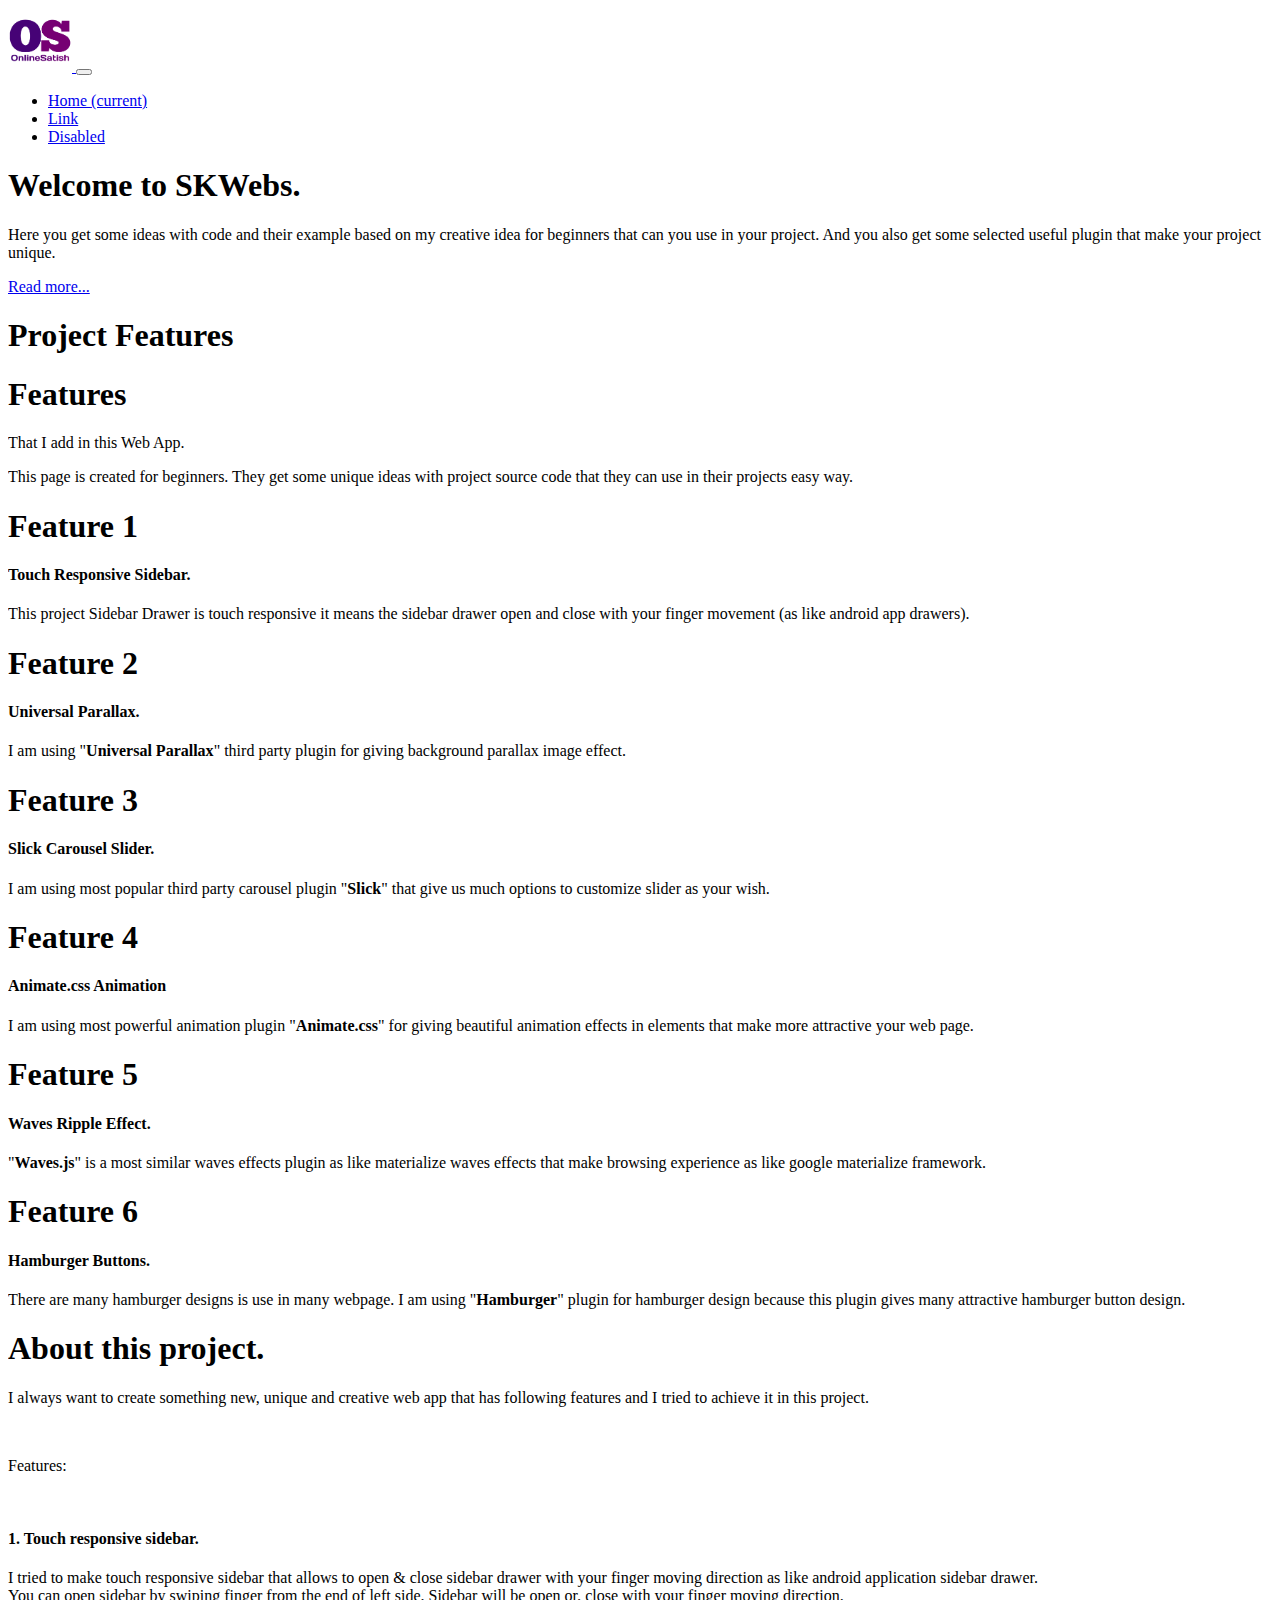
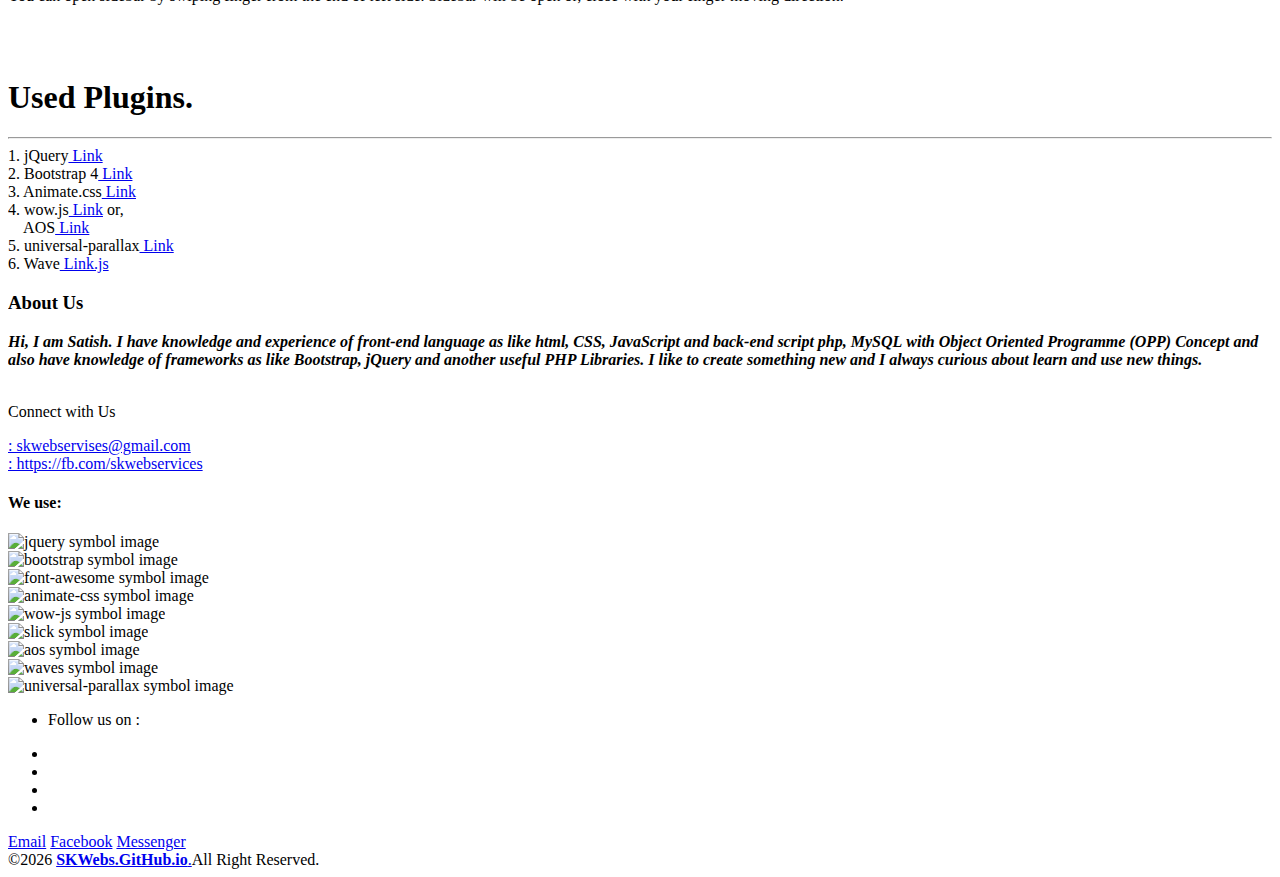
==== index.html @ b3d4800f "Update index.html" ====
<!doctype html>
<html lang="en">
	<head>
		<link href="https://cdn.jsdelivr.net/gh/skwebs/skwebs.github.io@master/assets/fonts/panton/panton.css" rel="stylesheet">
		<!-- Required meta tags -->
		<title>:: Home | Online Satish ::</title>
		<!-- Required meta tags -->
		<meta charset="utf-8">
		<meta name="viewport" content="width=device-width, initial-scale=1, shrink-to-fit=no">
		<meta name="description" content="This is a touch responsive sidebar drawer that can open and close on finger movement direction as like android app sidebar drawer." />
		<meta name="keywords" content="Touch responsive Sidebar drawer, Open and close sidebar on finger movement tester," />
		<meta name="theme-color" content="#0c5ca2" >
		<!--<meta name="theme-color" content="#0d123d">-->
		
		<!-- Required og tags -->
		<meta property="og:title" content=":: Home | Online Satish ::" >
		<meta property="og:description" content="This is a touch responsive sidebar drawer that can open and close on finger movement gester as like android app sidebar drawer." >
		<meta property="og:locale" content="en_UK" >
		
		<!-- Required og:image tags -->
		<meta property="og:image" content="/assets/img/icons/onlinesatish-512x512.png">
		<meta property="og:image:url" content="https://onlinesatish.github.io/assets/img/icons/onlinesatish-512x512.png">
		<meta property="og:image:type" content="image/png" />
		<meta property="og:image:alt" content="onlinesatish-logo">
		<meta property="og:image:width" content="512" />
		<meta property="og:image:height" content="512" />
		
		<!-- Required favicon -->
		<link rel="icon" type="image/png" href="./assets/img/icons/onlinesatish-64x64.png" sizes="16x16,32x32,64x64" >
		<link rel="icon" type="image/png" sizes="32x32" href="/favicon-32x32.png">
		<link rel="icon" type="image/png" sizes="16x16" href="/favicon-16x16.png">
		
		<!-- manifest -->
		<link rel="manifest" href="manifest.webmanifest">
		
		<!-- all CSS file-->
		<!-- font awesome 4.7.0 -->
		<link href="./assets/lib/font-awesome/4.7.0/css/font-awesome.min.css" rel="stylesheet" >
		<!-- bootstrap 4 -->
		<link href="./assets/lib/bootstrap/4.4.1/bootstrap.min.css"  rel="stylesheet">
		<!-- universal parallax -->
		<link href="./assets/lib/universal-parallax/1.3.2/universal-parallax.min.css"  rel="stylesheet">
		<!-- animatecss -->
		<link href="./assets/lib/animate-css/3.7.2/animate.css"  rel="stylesheet">
		<!-- slick carousel -->
		<link href="./assets/lib/slick/1.8.1/slick.css"  rel="stylesheet">
		<!-- slick waves -->
		<link href="./assets/lib/waves/0.7.6/waves.min.css"  rel="stylesheet">
		<!-- hamburger css -->
		<link href="./assets/theme/css/hamburger.css"  rel="stylesheet">
		<!-- font -->
		<link href="https://fonts.googleapis.com/css?family=Source+Sans+Pro:300,700" rel="stylesheet">
		
		<!-- theme css -->
		<!-- customize css -->
		<link href="./assets/theme/css/customize.css"  rel="stylesheet">
		<!-- common css -->
		<link href="./assets/theme/css/common.css"  rel="stylesheet">
		<!-- header css -->
		<link href="./assets/theme/css/header.css"  rel="stylesheet">
		<!-- footer css -->
		<link href="./assets/theme/css/footer.css"  rel="stylesheet">
		<!-- nav css -->
		<link href="./assets/theme/css/nav.css"  rel="stylesheet">
		<!-- drawer css -->
		<link href="./assets/theme/css/drawer.css"  rel="stylesheet">
		<!-- slider css css -->
		<link href="./assets/theme/css/slider.css"  rel="stylesheet">
		<!-- parallax css -->
		<link href="./assets/theme/css/parallax.css"  rel="stylesheet">
		<!-- empty css -->
		<link href="./assets/theme/css/empty.css"  rel="stylesheet">
		
		
		<link rel="icon" type="image/png" sizes="32x32" href="/favicon-32x32.png">
		<link rel="icon" type="image/png" sizes="16x16" href="/favicon-16x16.png">
		
		<style type="text/css">
		/*@font-face{
		font-family:'intro_regular';
		src:url(./assets/panton/intro-webfont.eot);
		src:url(./assets/panton/intro-webfont.eot?#iefix) format("embedded-opentype"),url(./assets/panton/intro-webfont.woff2) format("woff2"),url(./assets/panton/intro-webfont.woff) format("woff"),url(./assets/panton/intro-webfont.ttf) format("truetype"),url(https://www.freevector.com/assets/panton/intro-webfont-daa7f659a7be9c8100274f0b2cafd9d56654162ec9d627e41fd71aba9f128e9a.svg#intro_regular) format("svg");
		font-weight:normal;
		font-style:normal
		}
		@font-face{
		font-family:'panton_bold';
		src:url(./assets/panton/panton-bold-webfont.eot);
		src:url(./assets/panton/panton-bold-webfont.eot?#iefix) format("embedded-opentype"),url(./assets/panton/panton-bold-webfont.woff2) format("woff2"),url(./assets/panton/panton-bold-webfont.woff) format("woff"),url(./assets/panton/panton-bold-webfont.ttf) format("truetype"),url(https://www.freevector.com/assets/panton/panton-bold-webfont-33884798e3bf2b77605b615aab9bcc730e785faaa9f5ce151e3288648b3934fd.svg#pantonbold) format("svg");
		font-weight:normal;
		font-style:normal
		}
		@font-face{
		font-family:'panton_extrabold';
		src:url(./assets/panton/panton-extrabold-webfont.eot);
		src:url(./assets/panton/panton-extrabold-webfont.eot?#iefix) format("embedded-opentype"),url(./assets/panton/panton-extrabold.woff2) format("woff2"),url(./assets/panton/panton-extrabold-webfont.woff) format("woff"),url(./assets/panton/panton-extrabold-webfont.ttf) format("truetype"),url(https://www.freevector.com/assets/panton/panton-extrabold-webfont-1848271d6cdde92e7e29bc18f07bdd043d279b7440239748fe46ca975f19fefb.svg#panton_extraboldregular) format("svg");
		font-weight:normal;
		font-style:normal
		}
		@font-face{
		font-family:'panton_semibold';
		src:url(./assets/panton/panton-semibold-webfont.eot);
		src:url(./assets/panton/panton-semibold-webfont.eot?#iefix) format("embedded-opentype"),url(./assets/panton/panton-semibold-webfont.woff2) format("woff2"),url(./assets/panton/panton-semibold-webfont.woff) format("woff"),url(./assets/panton/panton-semibold-webfont.ttf) format("truetype"),url(https://www.freevector.com/assets/panton/panton-semibold-webfont-1c99189968f9996381e7b52975e1e4f928eace211116c9a8234820329c916453.svg#panton_semiboldregular) format("svg");
		font-weight:normal;
		font-style:normal
		}
		@font-face{
		font-family:'panton_regular';
		src:url(./assets/panton/panton-regular-webfont.eot);
		src:url(./assets/panton/panton-regular-webfont.eot?#iefix) format("embedded-opentype"),url(./assets/panton/panton-regular-webfont.woff2) format("woff2"),url(./assets/panton/panton-regular-webfont.woff) format("woff"),url(./assets/panton/panton-regular-webfont.ttf) format("truetype"),url(https://www.freevector.com/assets/panton/panton-regular-webfont-3e89171debd11e1335d5fe4e1ccaa85a15a5dc7f41d62c73274656b063280db1.svg#pantonregular) format("svg");
		font-weight:normal;
		font-style:normal
		}
		
		@font-face{
		font-family:'panton_demo_black';
		src:url(./assets/fonts/pantonDemo/PantonNarrowDemo-Light.otf);
		font-weight:normal;
		font-style:normal
		}*/
		
		
		{font-family:"panton_bold";}
		{font-family:"intro_regular";}
		{font-family:"panton_semibold";}
		
		</style>
	</head>
	<body>
		<!--overflow hidden of whole page -->
		<div style="overflow:hidden;"  >
		
			<!-- header -->
			<header>
			</header>
			<!-- /header -->
			
			<!-- nav -->
			<nav class="py-0 navbar sk-nav fixed-top navbar-expand-m navbar-light bg-white">
				<div class="container" >
					<a class="pl-2 navbar-brand" href="#">
						<img src="./assets/img/icons/onlinesatish-64x64.png">
					</a>
					<button class="hamburger flat-box hamburger--arrowalt navbar-toggler" type="button" aria-controls="menuContent" aria-expanded="false" aria-label="Toggle navigation">
						<span class="hamburger-box">
							<span class="hamburger-inner"></span>
						</span>
					</button>
					<div class="collapse navbar-collapse">
						<ul class="navbar-nav mr-auto">
							<li class="nav-item active home flat-box-light">
								<a class="nav-link" href="#">Home <span class="sr-only">(current)</span></a>
							</li>
							<li class="nav-item">
								<a class="nav-link" href="#">Link<!--<i class="fa fa-quote-left fa-pull-right fa-border" aria-hidden="true"></i>--></a>
							</li>
							<li class="nav-item">
								<a class="nav-link disabled" href="#" tabindex="-1" aria-disabled="true">Disabled</a>
							</li>
						</ul>
					</div>
				</div>
			</nav>
			<!-- /nav -->
			
			<!-- drawer -->
			<section class="drawer__section" >
				<div class="drawer flat-box" ></div>
				<div class="overlay" ></div>
			</section>
			<!-- /drawer -->
			
			
			
			<!-- main -->
			<main>
				
				<!-- welcome parallax -->
				<section class="pl__container vh-100 flat-box" >
					<div style="position:relative;" class="content container wow fadeInUp float-box-light" >
						<h1 class="h1 wow fadeInLeft" data-wow-delay=".6s">Welcome to SKWebs. </h1>
						<p class="text-justify wow fadeInRight" data-wow-delay=".9s">Here you get some ideas with code and their example based on my creative idea for beginners that can you use in your project. And you also get some selected useful plugin that make your project unique. </p>
						<p class="m-0 py-2 bg-primary wow fadeInUp" data-wow-delay=".9s"><a class="text-light d-block "  href="https://skwebs.github.io" >Read more...</a></p>
					</div>
					<div class="parallax" data-parallax-image="./assets/img/web/sea-bank.jpg">
				</section>
				
				
				
				
				
				
				
				
				
				
				
				
				
				<!-- /welcome parallax -->
				<!-- header slider (slick carousel) -->
				<style type="text/css">
				.slider__one_item{background-image:url("./assets/img/web/laptop-typing.jpg");}
				</style>
				
				<section class="py- slider__one_wraper" >
					<h1 class="text-center text-light" >Project Features</h1>
					<div class="slider__one flat-box-light" >
				
						<!-- Item -->
						<div  class="slider__one_item" >
							<div class="slider__one_layer" >	
								<div class="slider__one_slide" >
									<div>
										<h1 class="slider__one_header1" >Features</h1>
										<p class="slider__one_header2" >That I add in this Web App.</p>
										<p class="slider__one_info" >
											This page is created for beginners. 
											They get some unique ideas with project source code that they 
											can use in their projects easy way. 
										</p>
									</div>
								</div>
							</div>
						</div>
						<!-- // Item -->
					
						<!-- Item -->
						<div  class="slider__one_item" >
							<div class="slider__one_layer" >	
								<div class="slider__one_slide" >
									<div>
										<h1 class="slider__one_header1" >Feature 1</h1>
										<h4 class="slider__one_header2" >Touch Responsive Sidebar.</h4>
										<p class="slider__one_info" >
											This project Sidebar Drawer is touch responsive it means the 
											sidebar drawer open and close with your finger movement (as like
											android app drawers).
										</p>
									</div>
								</div>
							</div>
						</div>
						<!-- // Item -->
						
						
						<!-- Item -->
						<div  class="slider__one_item" >
							<div class="slider__one_layer" >	
								<div class="slider__one_slide" >
									<div>
										<h1 class="slider__one_header1" >Feature 2</h1>
										<h4 class="slider__one_header2" >Universal Parallax.</h4>
										<p class="slider__one_info" >
											I am using "<b>Universal Parallax</b>" third party plugin for 
											giving background parallax image effect.
										</p>
									</div>
								</div>
							</div>
						</div>
						<!-- // Item -->
						
						
						<!-- Item -->
						<div  class="slider__one_item" >
							<div class="slider__one_layer" >	
								<div class="slider__one_slide" >
									<div>
										<h1 class="slider__one_header1" >Feature 3</h1>
										<h4 class="slider__one_header2" >Slick Carousel Slider.</h4>
										<p class="slider__one_info" >
											I am using most popular third party carousel plugin 
											"<b>Slick</b>" that give us much options to customize
											slider as your wish.
										</p>
									</div>
								</div>
							</div>
						</div>
						<!-- // Item -->
						
						<!-- Item -->
						<div  class="slider__one_item" >
							<div class="slider__one_layer" >	
								<div class="slider__one_slide" >
									<div>
										<h1 class="slider__one_header1" >Feature 4</h1>
										<h4 class="slider__one_header2" >Animate.css Animation</h4>
										<p class="slider__one_info" >
											I am using most powerful animation plugin 
											"<b>Animate.css</b>" for giving beautiful animation effects in
											elements that make more attractive your web page.
										</p>
									</div>
								</div>
							</div>
						</div>
						<!-- // Item -->
						
						
						<!-- Item -->
						<div  class="slider__one_item" >
							<div class="slider__one_layer" >	
								<div class="slider__one_slide" >
									<div>
										<h1 class="slider__one_header1" >Feature 5</h1>
										<h4 class="slider__one_header2" >Waves Ripple Effect.</h4>
										<p class="slider__one_info" >
											"<b>Waves.js</b>" is a most similar waves effects plugin as like
											materialize waves effects that make browsing experience as like 
											google materialize framework.
										</p>
									</div>
								</div>
							</div>
						</div>
						<!-- // Item -->
						
						
						<!-- Item -->
						<div  class="slider__one_item" >
							<div class="slider__one_layer" >	
								<div class="slider__one_slide" >
									<div>
										<h1 class="slider__one_header1" >Feature 6</h1>
										<h4 class="slider__one_header2" >Hamburger Buttons.</h4>
										<p class="slider__one_info" >
											There are many hamburger designs is use in many webpage. 
											I am using "<b>Hamburger</b>" plugin for hamburger design 
											because this plugin gives many attractive hamburger button design.
										</p>
									</div>
								</div>
							</div>
						</div>
						<!-- // Item -->
						
					</div>
					<div class="slider-progress" >
						<i class="fa fa-play slider__one_play-pause" ></i>
						<i class="fa fa-pause slider__one_play-pause" ></i>
						<div class="progress" ></div>
					</div>
				</section>
				<!-- /header slider -->
				
				
				
				
				
				
				
				
				
				
				
				<!-- about project section-->
				<section class="about__project flat-box" >
					<div class="container px-4 px-md-5 py-5"  >
						<h1 class="h1 p-2 wow fadeInUp mt-5" >About this project.</h1>
						<p class="text-justify wow fadeInUp" > I always want to create something new, unique and creative web app that has following features and I tried to achieve it in this project.</p>
						<br>
						<p class="h2 wow fadeInUp" >Features:</p><br>
						<h4 class="h4 wow fadeInLeft" > 1. Touch responsive sidebar.</h4>
						<p class="wow fadeInUp text-justify mb-5" data-wow-delay=".3s">
							I tried to make touch responsive sidebar that allows to
							open & close sidebar drawer with your finger moving direction as like android 
							application sidebar drawer.
							<br>
							You can open sidebar by swiping finger
							from the end of left side. Sidebar will be
							open or, close with your finger moving 
							direction.
						</p>
						<br>
						<br>
					</div>
				</section>
				<!-- /about project -->
				
				<!-- plugin parallax -->
				<section class="plugin__parallax pl__container py-5 flat-box" >
					<div class="content container wow fadeInUp my-5 flat-box-light" >
						<h1 class="h1 wow fadeInUp" data-wow-delay=".9s">Used Plugins. </h1><hr class="mt-0 wow fadeInRight bg-white delay-2s" >
						<div class="plugins text-left pl-5 wow fadeInUp" data-wow-delay=".9s">
							1. jQuery<a href="#" > Link</a><br>
							2. Bootstrap 4<a href="#" > Link</a><br>
							3. Animate.css<a href="#" > Link</a><br>
							4. wow.js<a href="#" > Link</a> or,<br> &nbsp&nbsp&nbsp AOS</a><a href="#" > Link</a><br>
							5. universal-parallax<a href="#" > Link</a><br>
							6. Wave<a href="#" > Link.js</a><br>
						</div>
					</div>
					<div class="parallax" data-parallax-image="./assets/img/web/laptop-typing.jpg">
				</section>
				
				<!-- /plugin parallax -->
				
				<!-- about developer -->
				<section class="about__dev float-box" >
					<div style='background-image:url("./assets/img/web/white-paper.jpg"); font-weight:bold' class="py-5 px-4" >
						<h3 class="mt-5 border border-primary rounded text-light bg-primary text-center p-3 wow fadeInUp" >About Us</h3>
						<p class="text-primary p-3 text-justify wow fadeInUp" >
							<i>Hi, I am Satish. I have knowledge and experience of front-end language 
							as like <b>html, CSS, JavaScript</b> and back-end script <b>php, MySQL</b> with <b>Object 
							Oriented Programme (OPP)</b> Concept and also have knowledge of frameworks as like <b>Bootstrap, jQuery</b> and another useful 
							<b>PHP Libraries</b>. I like to create something new and I always curious about learn and use new things.<br><br>
							</i>
						</p>
					</div>
				</section>
				<!-- /about developer -->
				<!-- connect us section -->
				<section style="background:url('./assets/img/web/laptop-typing.jpg') no-repeat center center; background-size:cover;" class="connect__us" >
					<div class="connect__us_layer float-box-light p-5" >
						<p class="p-2 mb-4 border h3 text-center wow fadeInUp" >Connect with Us</p>
						<a class="wow fadeInLeft" href="mailto:skwebservises@gmail.com" ><i class="fa fa-envelope " ></i> : skwebservises@gmail.com</a><br>
						<a class="wow fadeInRight" href="https://facebook.com/skwebservices" ><i class="fa fa-facebook-square " ></i> : https://fb.com/skwebservices</a>
					</div>
				</section>
				
				<!-- /connect us -->
				
				<!-- vendor credit slider -->
				<section class="vendor__credit p-3 pb-0 flat-box" style="background:url('assets/img/web/grey-paper.jpg');" >
					<h4 class="text-primary" >We use:</h4>
					<div class="vendor__slider" >
						<div class="vendor__slider_item" ><img src="./assets/img/brands/jquery.jpg" alt="jquery symbol image" ></div>
						<div class="vendor__slider_item" ><img src="./assets/img/brands/bootstrap.jpg" alt="bootstrap symbol image"></div>
						<div class="vendor__slider_item" ><img src="./assets/img/brands/font-awesome.jpg" alt="font-awesome symbol image"></div>
						<div class="vendor__slider_item" ><img src="./assets/img/brands/animate-css.jpg" alt="animate-css symbol image"></div>
						<div class="vendor__slider_item" ><img src="./assets/img/brands/wow-js.jpg" alt="wow-js symbol image"></div>
						<div class="vendor__slider_item" ><img src="./assets/img/brands/slick.png" alt="slick symbol image"></div>
						<div class="vendor__slider_item" ><img src="./assets/img/brands/aos.jpg" alt="aos symbol image"></div>
						<div class="vendor__slider_item" ><img src="./assets/img/brands/waves.png" alt="waves symbol image"></div>
						<div class="vendor__slider_item" ><img src="./assets/img/brands/universal-parallax.jpg" alt="universal-parallax symbol image"></div>
					</div>
				</section>
				
				<!-- /vender credit slider -->
				
				
				
			</main>
			<!-- /main -->
			
			<!-- footer -->
			<footer class="bg-dark flat-box-light" >
				<!-- footer social icons section -->
				<section class="footer__social py-1 bg-primary" >
					<div class="footer__social_icon container text-light center-center" >
						<ul class="d-none d-md-flex" > <li>Follow us on : </li></ul>
						<ul>
							<li class="fb wow fadeInLeftBig float-icon" data-wow-delay=".3s" ><a href="https://fb.com/skwebsofficial/" ><i class="fa fa-facebook" ></i></a></li>
							<li class="tw wow fadeInLeftBig float-icon" data-wow-delay="0" ><a href="https://twitter.com/SatishKmrSharma/" ><i class="fa fa-twitter" ></i></a></li>
							<li class="ig wow fadeInRightBig float-icon" data-wow-delay="0" ><a href="https://instagram.com/satishkmrsharma/" ><i class="fa fa-instagram" ></i></a></li>
							<li class="yt wow fadeInRightBig float-icon" data-wow-delay="0.3s" ><a href="#!" ><i class="fa fa-youtube" ></i></a></li>
						</ul>
					</div>
				</section>
				<!-- /footer social icons section -->
				
				<!-- footer links section -->
				<section class="footer__links container py-4" >
					<a class="wow fadeInRightBig flat-button-light" data-wow-delay=".3s" data-wow-offset="0" href="mailto:skwebservices@gmail.com" >Email</a>
					<a class="wow fadeInRightBig flat-button" data-wow-delay=".6s" data-wow-offset="0" href="https://facebook.com/satishkumarsharma05">Facebook</a>
					<a class="wow fadeInRightBig flat-button-light" data-wow-delay=".9s" data-wow-offset="0" href="https://m.me/sks555sks" >Messenger</a>
				</section>
				<!-- /footer links section -->
				
				<!-- copyright section -->
				<section class="copyright my-auto py-4 text-center " >
				&copy<script>//
				document.write(new Date().getFullYear())</script> <a class="text-lightgrey mr-md-5" href="./" ><b>SKWebs.GitHub.io</b>.</a><span class="d-none d-md-inline" >All Right Reserved.</span>
				</section>
				<!-- /copyright section -->
				
				<!-- developer credit section -->
				<section class="dev__credit" >
				</section>
				<!-- /developer credit section -->
			</footer>
		<!-- /footer -->
			
		</div>
		<!--/overflow hidden of whole page -->
		<!-- JavaScript libraries -->
		<!-- jQuery -->
		<script src="./assets/lib/jquery/3.4.1/jquery.min.js" ></script>
		<!-- bootstrap js-->
		<script src="./assets/lib/bootstrap/4.4.1/bootstrap.bundle.min.js" ></script>
		<!-- waypoints -->
		<script src="./assets/lib/waypoint/4.0.0/jquery.waypoints.min.js" ></script>
		<!-- universal parallax -->
		<script src="./assets/lib/universal-parallax/1.3.2/universal-parallax.min.js" ></script>
		<!-- wowjs -->
		<script src="./assets/lib/wow-js/1.1.2/wow.min.js" ></script>
		<!-- slick js -->
		<script src="./assets/lib/slick/1.8.1/slick.min.js" ></script>
		<!-- slick js -->
		<script src="./assets/lib/waves/0.7.6/waves.min.js" ></script>
		<!-- share js -->
		<script src="./assets/lib/backstretch/2.1.18/jquery.backstretch.min.js" ></script>
		
		<!-- init js -->
		<script src="./assets/theme/js/init.js" ></script>
		<!-- drawer js -->
		<script src="./assets/theme/js/drawer.js" ></script>
		<!-- slider js -->
		<script src="./assets/theme/js/slider.js" ></script>
		<script type="text/javascript">
		 
		</script>
	</body>
</html>
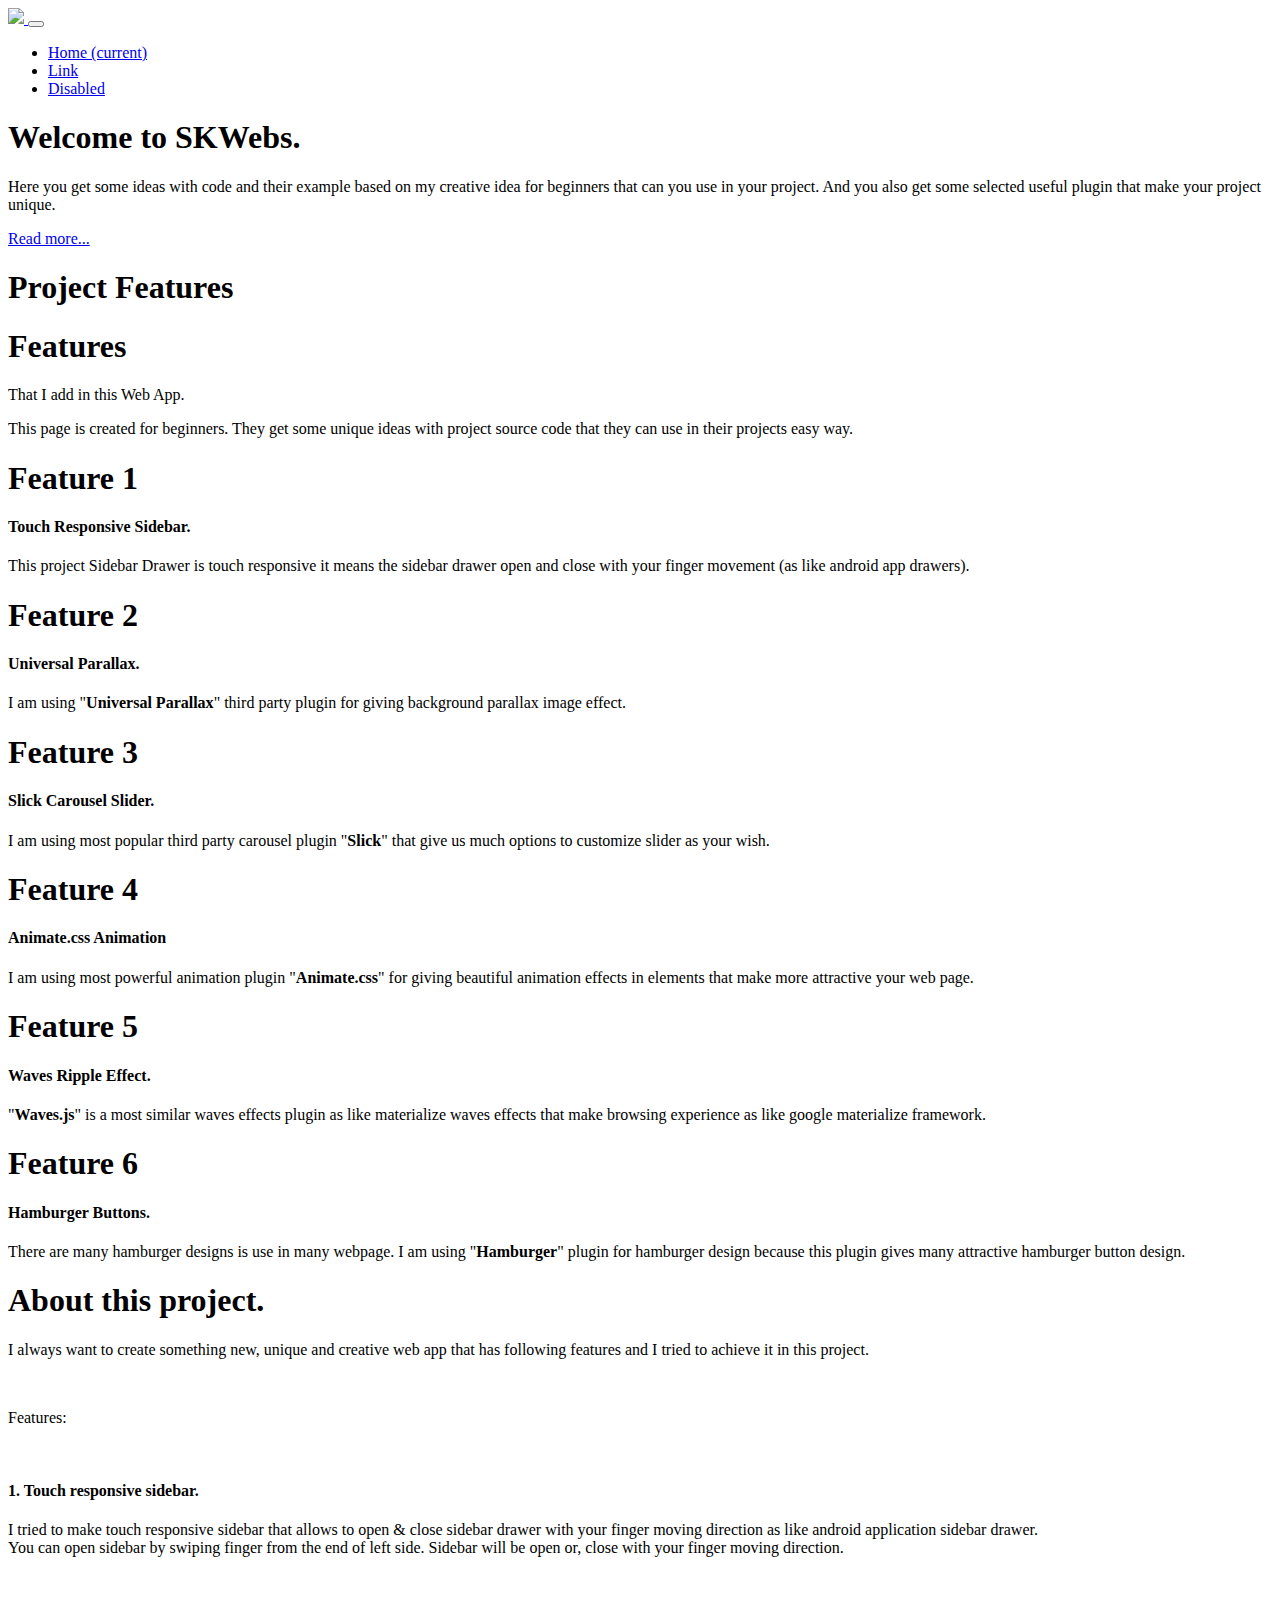
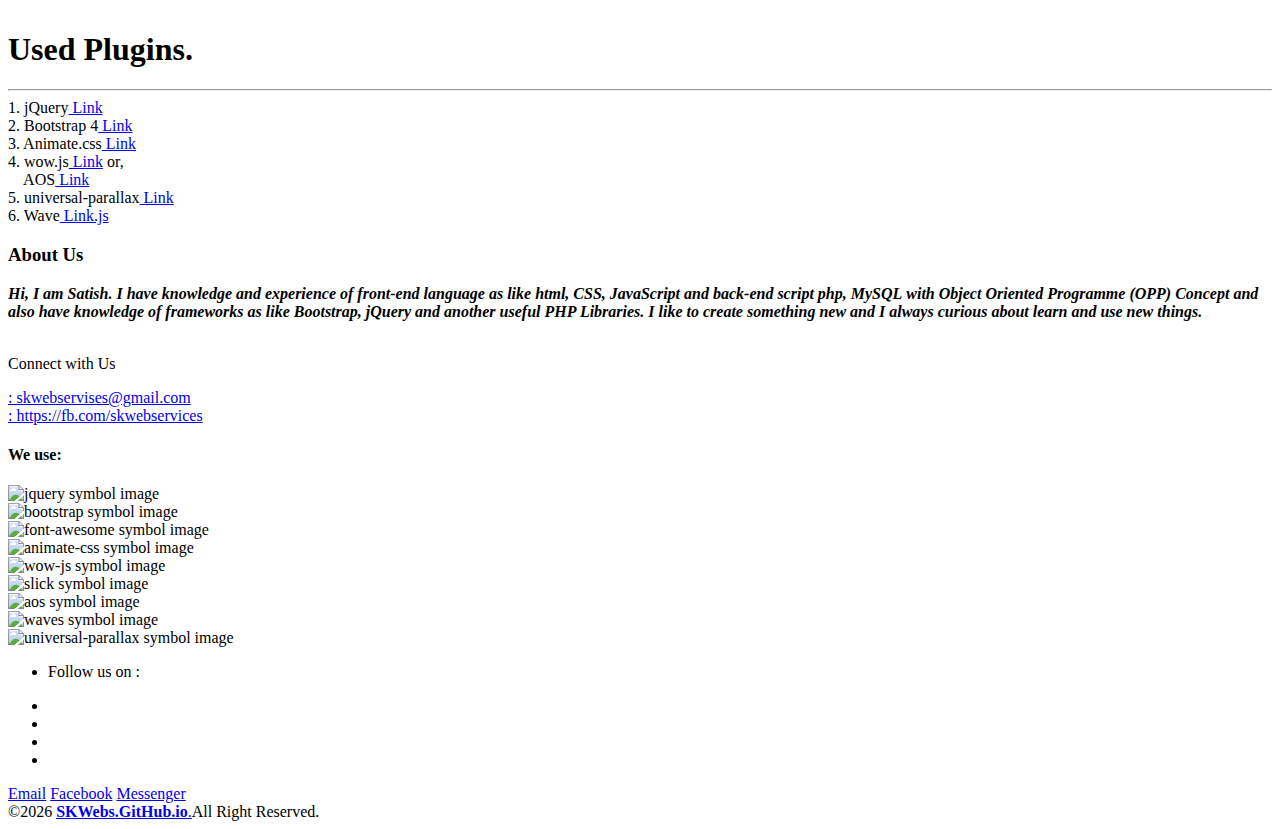
==== commit 4039adc5: "Update index.html" ====
--- a/index.html
+++ b/index.html
@@ -139,7 +139,7 @@
 			<nav class="py-0 navbar sk-nav fixed-top navbar-expand-m navbar-light bg-white">
 				<div class="container" >
 					<a class="pl-2 navbar-brand" href="#">
-						<img src="./assets/img/icons/onlinesatish-64x64.png">
+						<img src="./assets/img/icons/onlineSatishLogo.png">
 					</a>
 					<button class="hamburger flat-box hamburger--arrowalt navbar-toggler" type="button" aria-controls="menuContent" aria-expanded="false" aria-label="Toggle navigation">
 						<span class="hamburger-box">
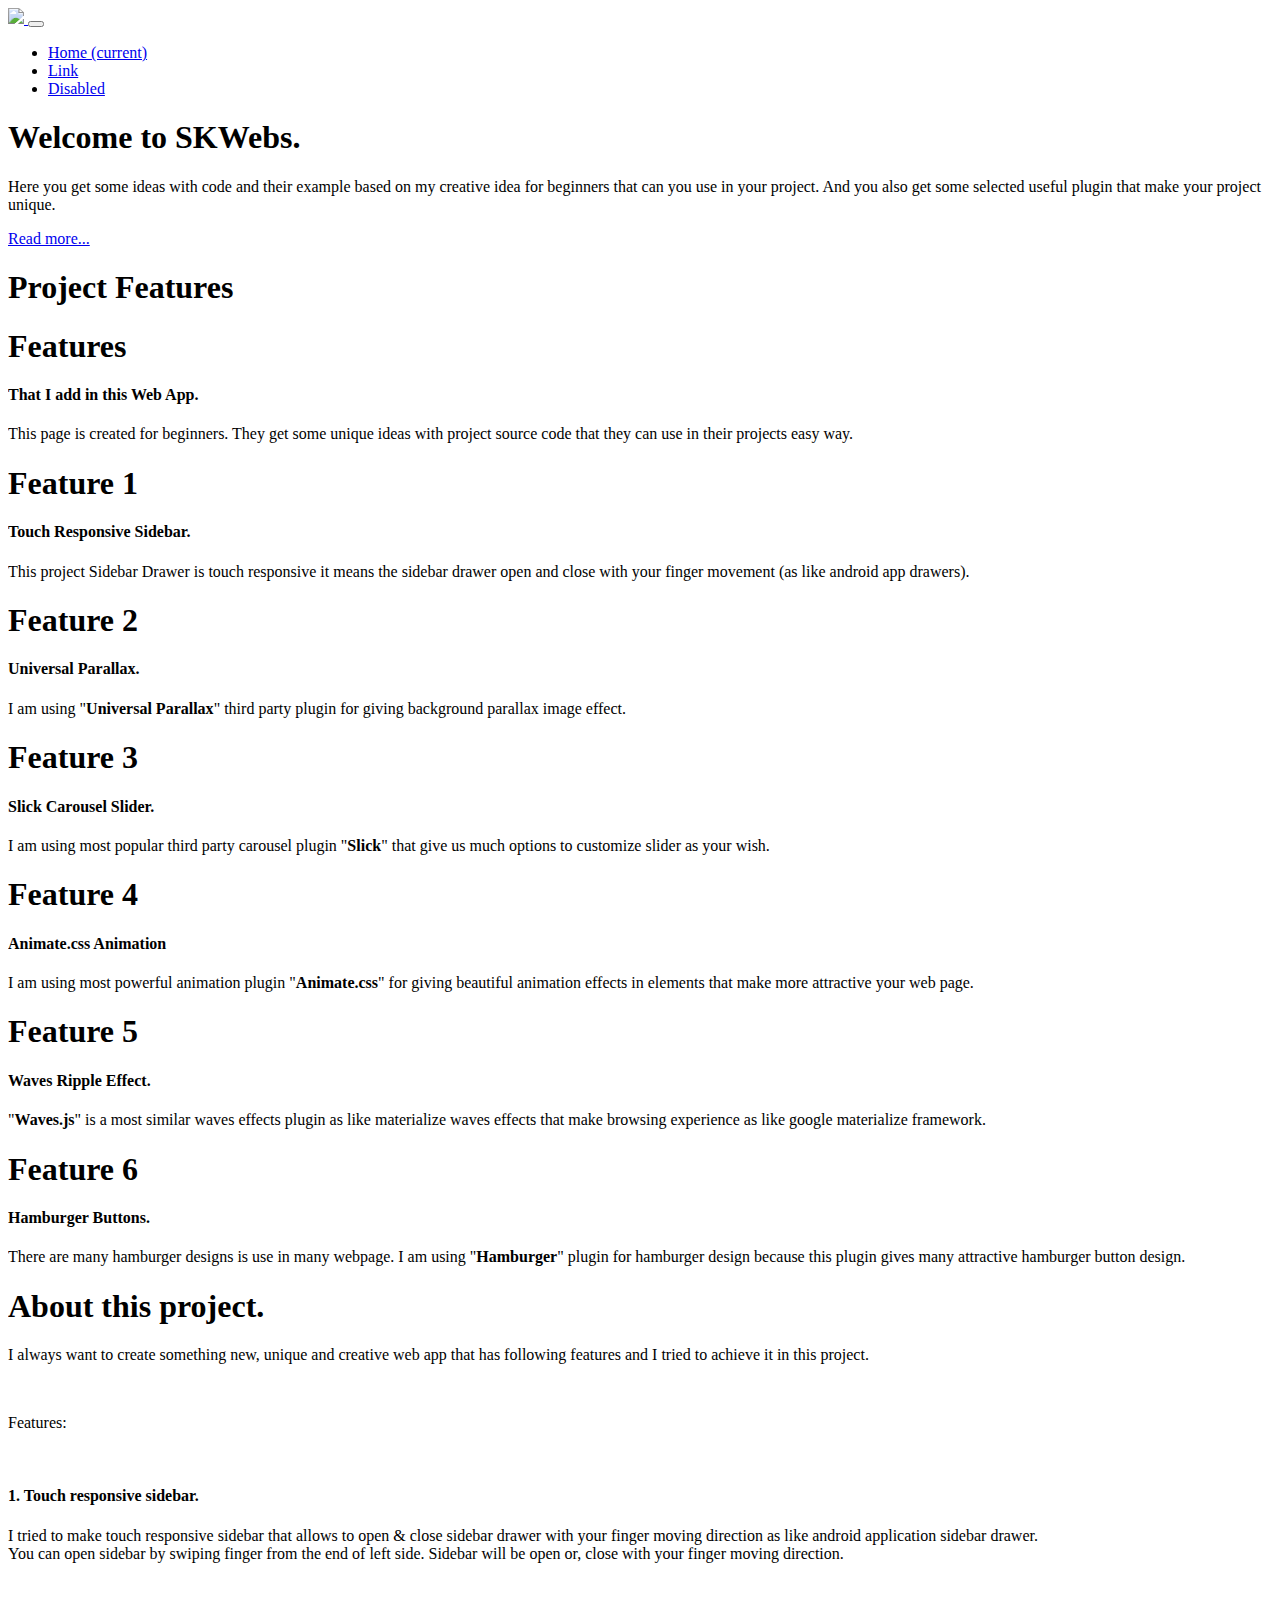
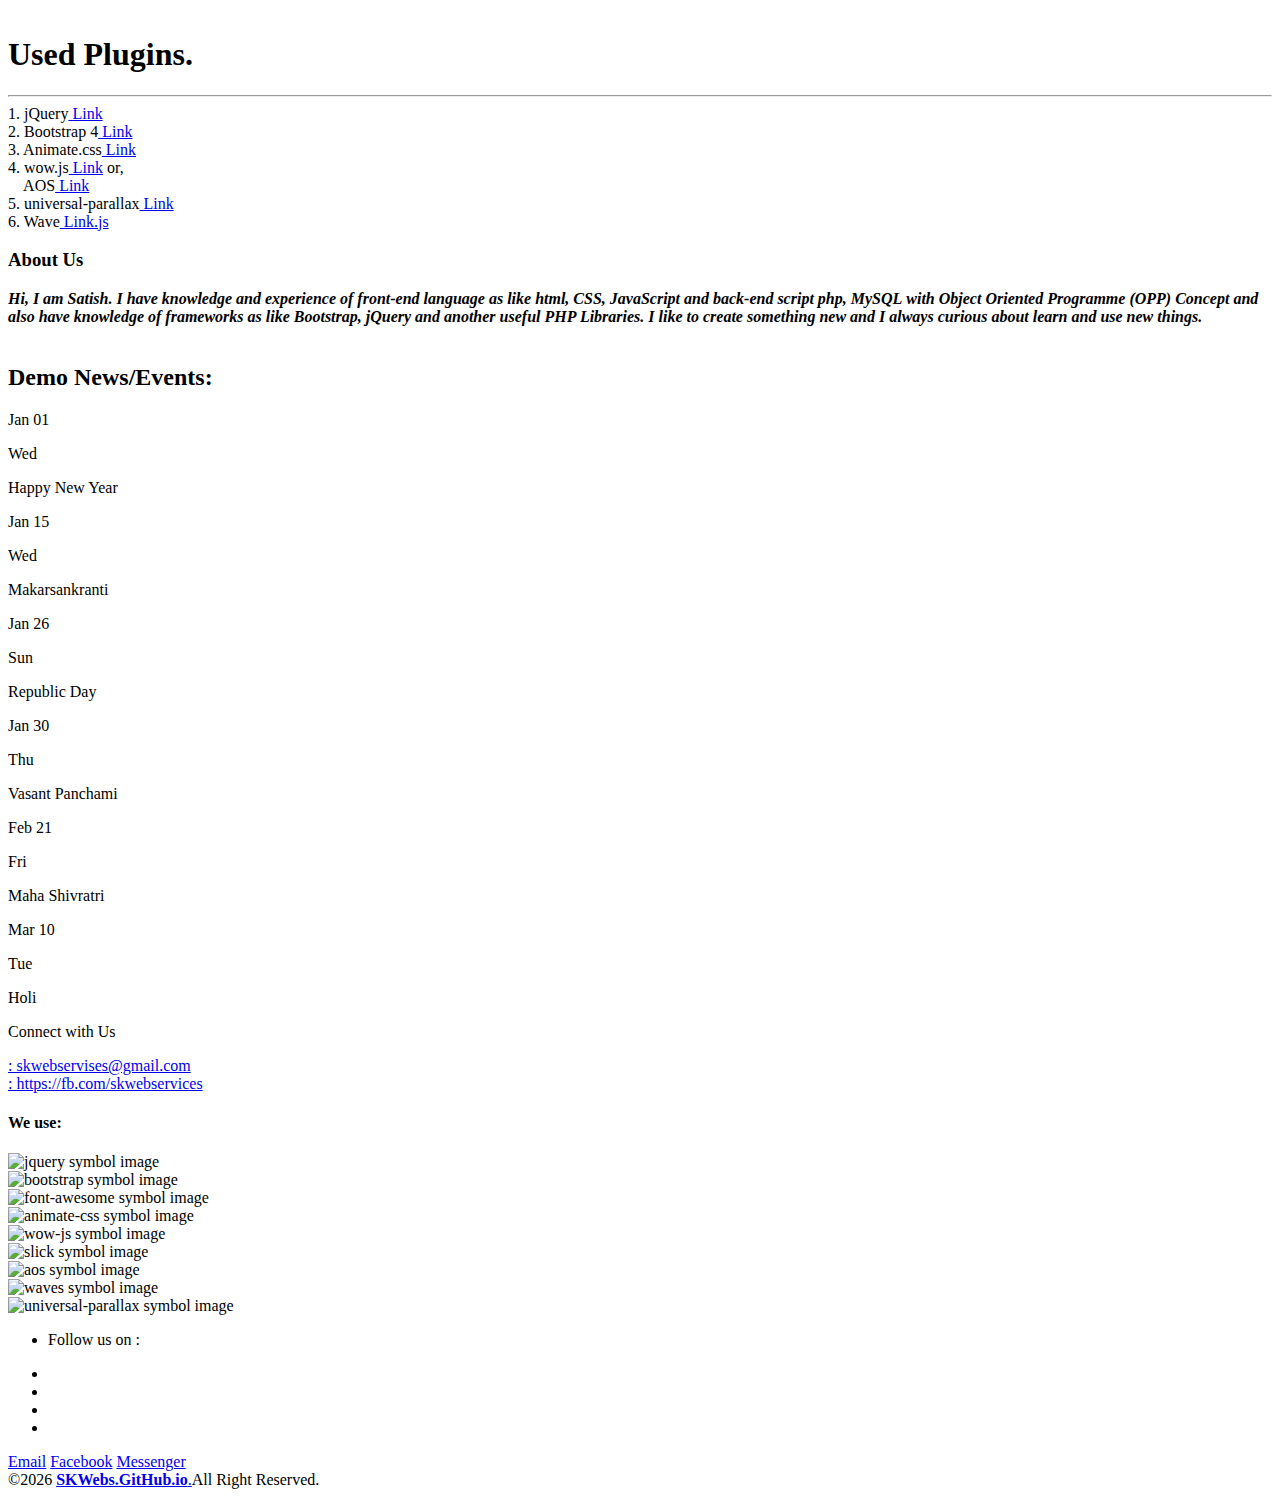
==== commit 5e9e5bc9: "Update index.html" ====
--- a/index.html
+++ b/index.html
@@ -1,9 +1,9 @@
 <!doctype html>
 <html lang="en">
 	<head>
-		<link href="https://cdn.jsdelivr.net/gh/skwebs/skwebs.github.io@master/assets/fonts/panton/panton.css" rel="stylesheet">
+		<link href="./assets/fonts/panton/panton.css" rel="stylesheet">
 		<!-- Required meta tags -->
-		<title>:: Home | Online Satish ::</title>
+		<title>:: SKWebs | Touch Responsive Sidebar Drawer ::</title>
 		<!-- Required meta tags -->
 		<meta charset="utf-8">
 		<meta name="viewport" content="width=device-width, initial-scale=1, shrink-to-fit=no">
@@ -13,20 +13,20 @@
 		<!--<meta name="theme-color" content="#0d123d">-->
 		
 		<!-- Required og tags -->
-		<meta property="og:title" content=":: Home | Online Satish ::" >
+		<meta property="og:title" content=":: SKWebs | Touch Responsive Sidebar Drawer ::" >
 		<meta property="og:description" content="This is a touch responsive sidebar drawer that can open and close on finger movement gester as like android app sidebar drawer." >
 		<meta property="og:locale" content="en_UK" >
 		
 		<!-- Required og:image tags -->
-		<meta property="og:image" content="/assets/img/icons/onlinesatish-512x512.png">
-		<meta property="og:image:url" content="https://onlinesatish.github.io/assets/img/icons/onlinesatish-512x512.png">
+		<meta property="og:image" content="https://cdn.jsdelivr.net/gh/skwebs/skwebs.github.io@master/assets/img/icons/icon-460x460-68.92k.png">
+		<meta property="og:image:url" content="https://cdn.jsdelivr.net/gh/skwebs/skwebs.github.io@master/assets/img/icons/icon-460x460-68.92k.png">
 		<meta property="og:image:type" content="image/png" />
-		<meta property="og:image:alt" content="onlinesatish-logo">
-		<meta property="og:image:width" content="512" />
-		<meta property="og:image:height" content="512" />
+		<meta property="og:image:alt" content="skwebs-logo">
+		<meta property="og:image:width" content="460" />
+		<meta property="og:image:height" content="460" />
 		
 		<!-- Required favicon -->
-		<link rel="icon" type="image/png" href="./assets/img/icons/onlinesatish-64x64.png" sizes="16x16,32x32,64x64" >
+		<link rel="icon" type="image/png" href="https://cdn.jsdelivr.net/gh/skwebs/skwebs.github.io@0aad010a75907a60147ad7b719b145f8a6cceec8/assets/img/skwebs-3-88.png" sizes="16x16,32x32,64x64" >
 		<link rel="icon" type="image/png" sizes="32x32" href="/favicon-32x32.png">
 		<link rel="icon" type="image/png" sizes="16x16" href="/favicon-16x16.png">
 		
@@ -48,32 +48,34 @@
 		<link href="./assets/lib/waves/0.7.6/waves.min.css"  rel="stylesheet">
 		<!-- hamburger css -->
 		<link href="./assets/theme/css/hamburger.css"  rel="stylesheet">
-		<!-- font -->
-		<link href="https://fonts.googleapis.com/css?family=Source+Sans+Pro:300,700" rel="stylesheet">
+		<link href="./assets/css/index.css"  rel="stylesheet">
 		
 		<!-- theme css -->
-		<!-- customize css -->
+		<!-- customize css --
 		<link href="./assets/theme/css/customize.css"  rel="stylesheet">
-		<!-- common css -->
+		<!-- common css --
 		<link href="./assets/theme/css/common.css"  rel="stylesheet">
-		<!-- header css -->
+		<!-- header css --
 		<link href="./assets/theme/css/header.css"  rel="stylesheet">
-		<!-- footer css -->
+		<!-- footer css --
 		<link href="./assets/theme/css/footer.css"  rel="stylesheet">
-		<!-- nav css -->
+		<!-- nav css --
 		<link href="./assets/theme/css/nav.css"  rel="stylesheet">
-		<!-- drawer css -->
+		<!-- drawer css --
 		<link href="./assets/theme/css/drawer.css"  rel="stylesheet">
-		<!-- slider css css -->
+		<!-- slider css css --
 		<link href="./assets/theme/css/slider.css"  rel="stylesheet">
-		<!-- parallax css -->
+		<!-- parallax css --
 		<link href="./assets/theme/css/parallax.css"  rel="stylesheet">
-		<!-- empty css -->
+		<!-- empty css --
 		<link href="./assets/theme/css/empty.css"  rel="stylesheet">
-		
+		-->
+		<title>Touch Responsive Sidebar Drawer</title>
 		
 		<link rel="icon" type="image/png" sizes="32x32" href="/favicon-32x32.png">
 		<link rel="icon" type="image/png" sizes="16x16" href="/favicon-16x16.png">
+		<!-- favicon -->
+		<link rel="icon" type="image/png" href="https://cdn.jsdelivr.net/gh/skwebs/skwebs.github.io@0aad010a75907a60147ad7b719b145f8a6cceec8/assets/img/skwebs-3-88.png" sizes="16x16,32x32,64x64" >
 		
 		<style type="text/css">
 		/*@font-face{
@@ -139,7 +141,7 @@
 			<nav class="py-0 navbar sk-nav fixed-top navbar-expand-m navbar-light bg-white">
 				<div class="container" >
 					<a class="pl-2 navbar-brand" href="#">
-						<img src="./assets/img/icons/onlineSatishLogo.png">
+						<img src="./assets/img/icons/skwebs-64x64-3.88k.png">
 					</a>
 					<button class="hamburger flat-box hamburger--arrowalt navbar-toggler" type="button" aria-controls="menuContent" aria-expanded="false" aria-label="Toggle navigation">
 						<span class="hamburger-box">
@@ -184,27 +186,21 @@
 					</div>
 					<div class="parallax" data-parallax-image="./assets/img/web/sea-bank.jpg">
 				</section>
-				
-				
-				
-				
-				
-				
-				
-				
-				
-				
-				
-				
-				
 				<!-- /welcome parallax -->
+				
+				
+				
+				
+				
+				
+				
 				<!-- header slider (slick carousel) -->
 				<style type="text/css">
-				.slider__one_item{background-image:url("./assets/img/web/laptop-typing.jpg");}
+				slider__one_item{background-image:url("./assets/img/web/laptop-typing.jpg");}
 				</style>
 				
-				<section class="py- slider__one_wraper" >
-					<h1 class="text-center text-light" >Project Features</h1>
+				<section class="slider__one_wraper py-5" >
+					<h1 class="text-center" >Project Features</h1>
 					<div class="slider__one flat-box-light" >
 				
 						<!-- Item -->
@@ -213,7 +209,7 @@
 								<div class="slider__one_slide" >
 									<div>
 										<h1 class="slider__one_header1" >Features</h1>
-										<p class="slider__one_header2" >That I add in this Web App.</p>
+										<h4 class="slider__one_header2" >That I add in this Web App.</h4>
 										<p class="slider__one_info" >
 											This page is created for beginners. 
 											They get some unique ideas with project source code that they 
@@ -356,7 +352,7 @@
 				
 				
 				<!-- about project section-->
-				<section class="about__project flat-box" >
+				<section class="about__project flat-box bg-light" >
 					<div class="container px-4 px-md-5 py-5"  >
 						<h1 class="h1 p-2 wow fadeInUp mt-5" >About this project.</h1>
 						<p class="text-justify wow fadeInUp" > I always want to create something new, unique and creative web app that has following features and I tried to achieve it in this project.</p>
@@ -411,6 +407,80 @@
 					</div>
 				</section>
 				<!-- /about developer -->
+				
+				
+				
+				
+				<section class="news__slide_box my-5 py-5 px-2 bg-light" >
+					<h2 class="text-primary" >Demo News/Events:</h2>
+					<div class="news__slide_wrapper shadow" >
+						<div class="news__slide" >
+							<div class="news__slide_date" >
+								<p>Jan 01</p>
+								<p>Wed</p>
+							</div>
+							<div class="news__slide_msg" >
+								<p>Happy New Year</p>
+							</div>
+						</div>
+						
+						<div class="news__slide" >
+							<div class="news__slide_date" >
+								<p>Jan 15</p>
+								<p>Wed</p>
+							</div>
+							<div class="news__slide_msg" >
+								<p>Makarsankranti</p>
+							</div>
+						</div>
+						
+						<div class="news__slide" >
+							<div class="news__slide_date" >
+								<p>Jan 26</p>
+								<p>Sun</p>
+							</div>
+							<div class="news__slide_msg" >
+								<p>Republic Day</p>
+							</div>
+						</div>
+						<div class="news__slide" >
+							<div class="news__slide_date" >
+								<p>Jan 30</p>
+								<p>Thu</p>
+							</div>
+							<div class="news__slide_msg" >
+								<p>Vasant Panchami</p>
+							</div>
+						</div>
+						<div class="news__slide" >
+							<div class="news__slide_date" >
+								<p>Feb 21</p>
+								<p>Fri</p>
+							</div>
+							<div class="news__slide_msg" >
+								<p>Maha Shivratri</p>
+							</div>
+						</div>
+						<div class="news__slide" >
+							<div class="news__slide_date" >
+								<p>Mar 10</p>
+								<p>Tue</p>
+							</div>
+							<div class="news__slide_msg" >
+								<p>Holi</p>
+							</div>
+						</div>
+						<!--
+						<div class="news__slide"  style="background:white;border:none;height:100px">
+						</div>
+						-->
+					</div>
+				</section>
+				
+				
+				
+				
+				
 				<!-- connect us section -->
 				<section style="background:url('./assets/img/web/laptop-typing.jpg') no-repeat center center; background-size:cover;" class="connect__us" >
 					<div class="connect__us_layer float-box-light p-5" >
